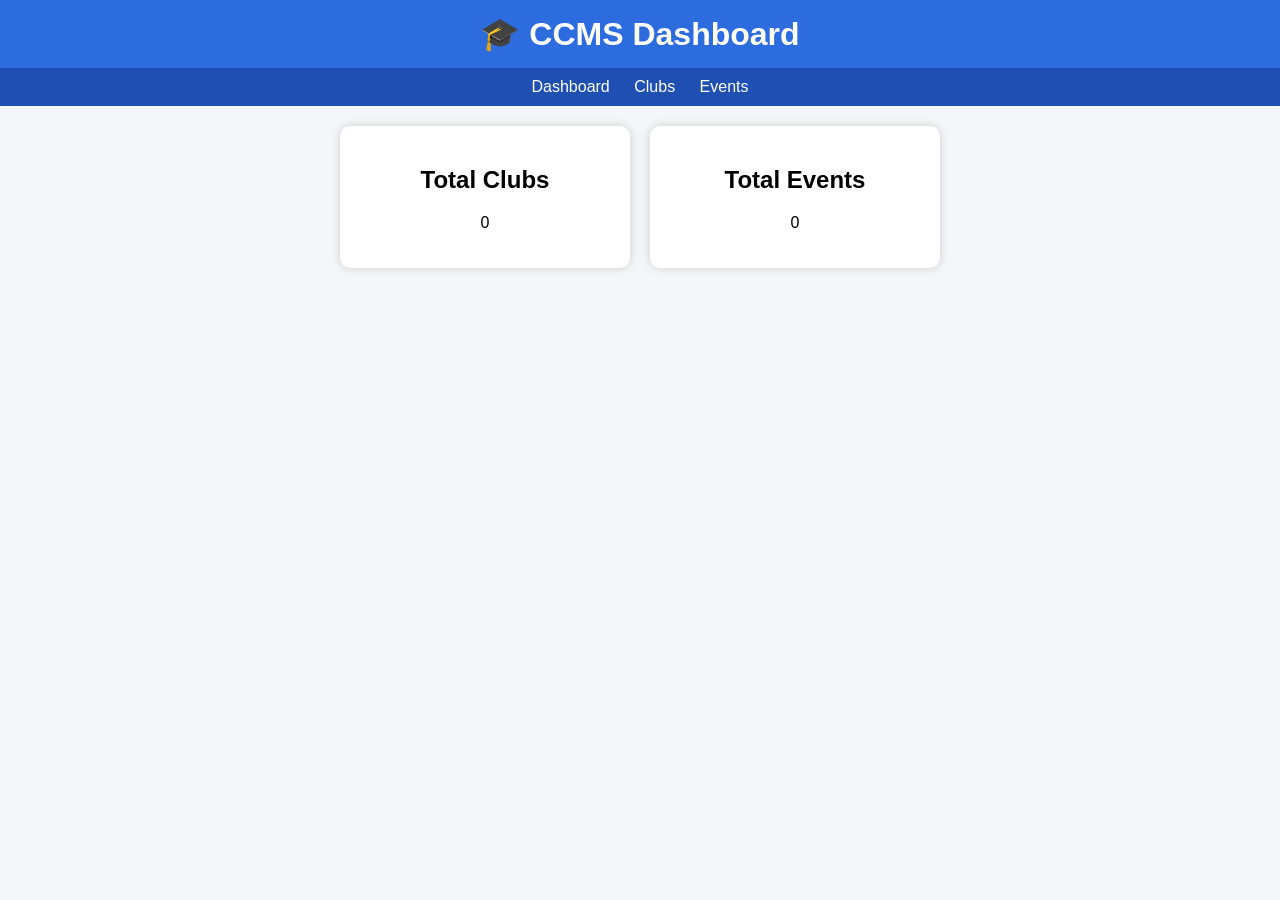
==== index.html @ c5ef6544 "Add files via upload" ====
<!DOCTYPE html>
<html>
<head>
  <title>CCMS Dashboard</title>
  <link rel="stylesheet" href="style.css">
</head>
<body>

<h1>🎓 CCMS Dashboard</h1>

<nav>
  <a href="index.html">Dashboard</a>
  <a href="clubs.html">Clubs</a>
  <a href="events.html">Events</a>
</nav>

<div class="container">
  <div class="card">
    <h2>Total Clubs</h2>
    <p id="clubCount">0</p>
  </div>

  <div class="card">
    <h2>Total Events</h2>
    <p id="eventCount">0</p>
  </div>
</div>

<script src="app.js"></script>
<script>
  updateDashboard();
</script>

</body>
</html>
---- style.css ----
body {
  font-family: Arial;
  margin: 0;
  background: #f4f6f9;
  text-align: center;
}

h1 {
  background: #2d6cdf;
  color: white;
  padding: 15px;
  margin: 0;
}

nav {
  background: #1f4fb2;
  padding: 10px;
}

nav a {
  color: white;
  margin: 10px;
  text-decoration: none;
}

.container {
  display: flex;
  flex-wrap: wrap;
  justify-content: center;
  margin-top: 20px;
  gap: 20px;
}

.card {
  background: white;
  padding: 20px;
  width: 250px;
  border-radius: 10px;
  box-shadow: 0 0 10px #ccc;
}

.full {
  width: 80%;
}

input {
  width: 90%;
  padding: 8px;
  margin: 5px;
}

button {
  padding: 8px 12px;
  background: green;
  color: white;
  border: none;
  cursor: pointer;
}

.item {
  background: #eee;
  margin: 5px;
  padding: 8px;
  border-radius: 5px;
}
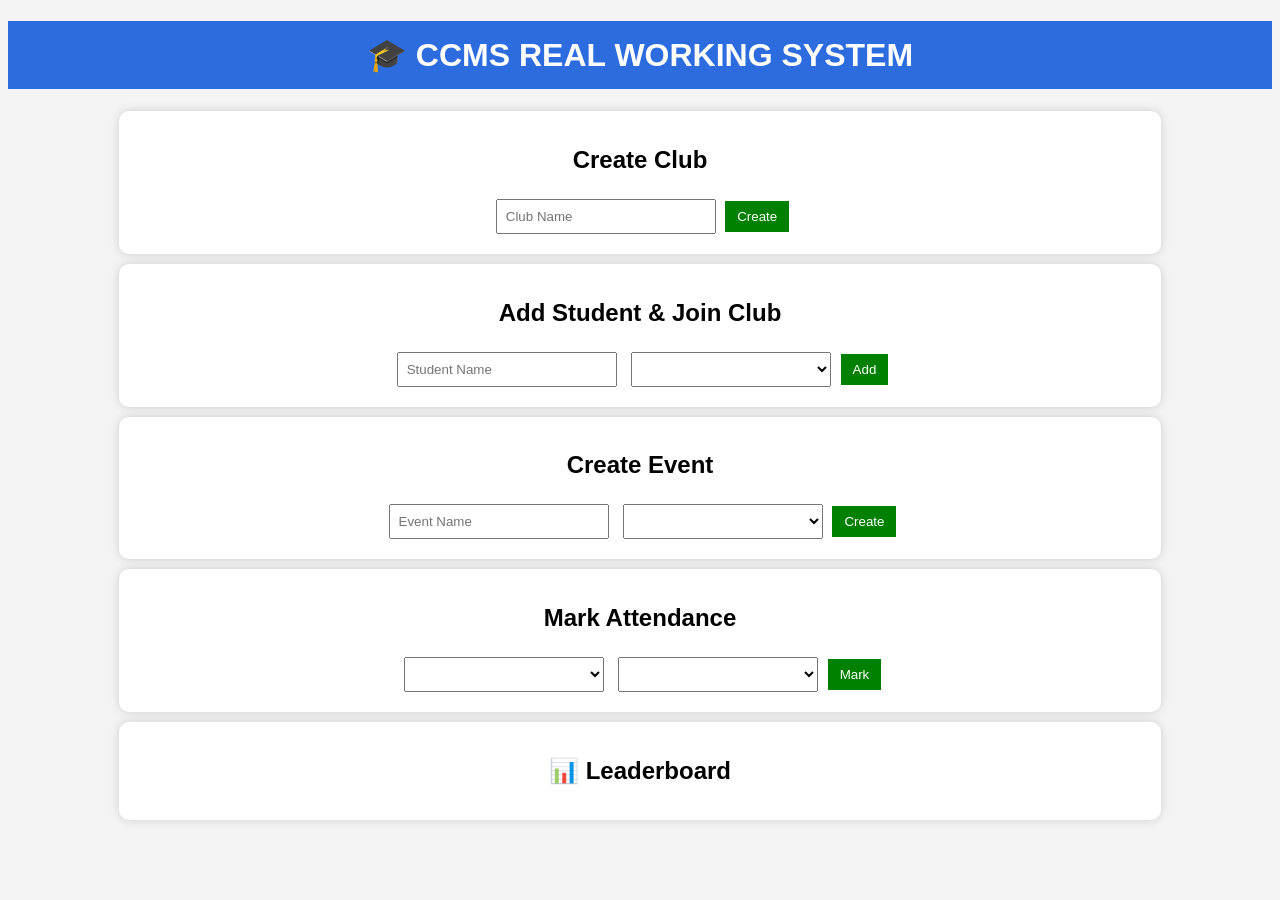
==== commit 39bce9ae: "Add files via upload" ====
--- a/index.html
+++ b/index.html
@@ -1,35 +1,78 @@
 <!DOCTYPE html>
 <html>
 <head>
-  <title>CCMS Dashboard</title>
-  <link rel="stylesheet" href="style.css">
+  <title>CCMS Real System</title>
+  <style>
+    body { font-family: Arial; background:#f4f4f4; text-align:center; }
+    h1 { background:#2d6cdf; color:white; padding:15px; }
+
+    .box {
+      background:white;
+      padding:15px;
+      margin:10px auto;
+      width:80%;
+      border-radius:10px;
+      box-shadow:0 0 10px #ccc;
+    }
+
+    input, select {
+      padding:8px;
+      margin:5px;
+      width:200px;
+    }
+
+    button {
+      padding:8px 12px;
+      background:green;
+      color:white;
+      border:none;
+      cursor:pointer;
+    }
+
+    .row { margin:8px; padding:8px; background:#eee; border-radius:5px; }
+  </style>
 </head>
 <body>
 
-<h1>🎓 CCMS Dashboard</h1>
+<h1>🎓 CCMS REAL WORKING SYSTEM</h1>
 
-<nav>
-  <a href="index.html">Dashboard</a>
-  <a href="clubs.html">Clubs</a>
-  <a href="events.html">Events</a>
-</nav>
+<!-- CREATE CLUB -->
+<div class="box">
+  <h2>Create Club</h2>
+  <input id="clubName" placeholder="Club Name">
+  <button onclick="createClub()">Create</button>
+</div>
 
-<div class="container">
-  <div class="card">
-    <h2>Total Clubs</h2>
-    <p id="clubCount">0</p>
-  </div>
+<!-- ADD STUDENT -->
+<div class="box">
+  <h2>Add Student & Join Club</h2>
+  <input id="studentName" placeholder="Student Name">
+  <select id="clubSelect"></select>
+  <button onclick="addStudent()">Add</button>
+</div>
 
-  <div class="card">
-    <h2>Total Events</h2>
-    <p id="eventCount">0</p>
-  </div>
+<!-- CREATE EVENT -->
+<div class="box">
+  <h2>Create Event</h2>
+  <input id="eventName" placeholder="Event Name">
+  <select id="eventClubSelect"></select>
+  <button onclick="createEvent()">Create</button>
+</div>
+
+<!-- ATTENDANCE -->
+<div class="box">
+  <h2>Mark Attendance</h2>
+  <select id="eventSelect"></select>
+  <select id="studentSelect"></select>
+  <button onclick="markAttendance()">Mark</button>
+</div>
+
+<!-- OUTPUT -->
+<div class="box">
+  <h2>📊 Leaderboard</h2>
+  <div id="board"></div>
 </div>
 
 <script src="app.js"></script>
-<script>
-  updateDashboard();
-</script>
-
 </body>
 </html>
